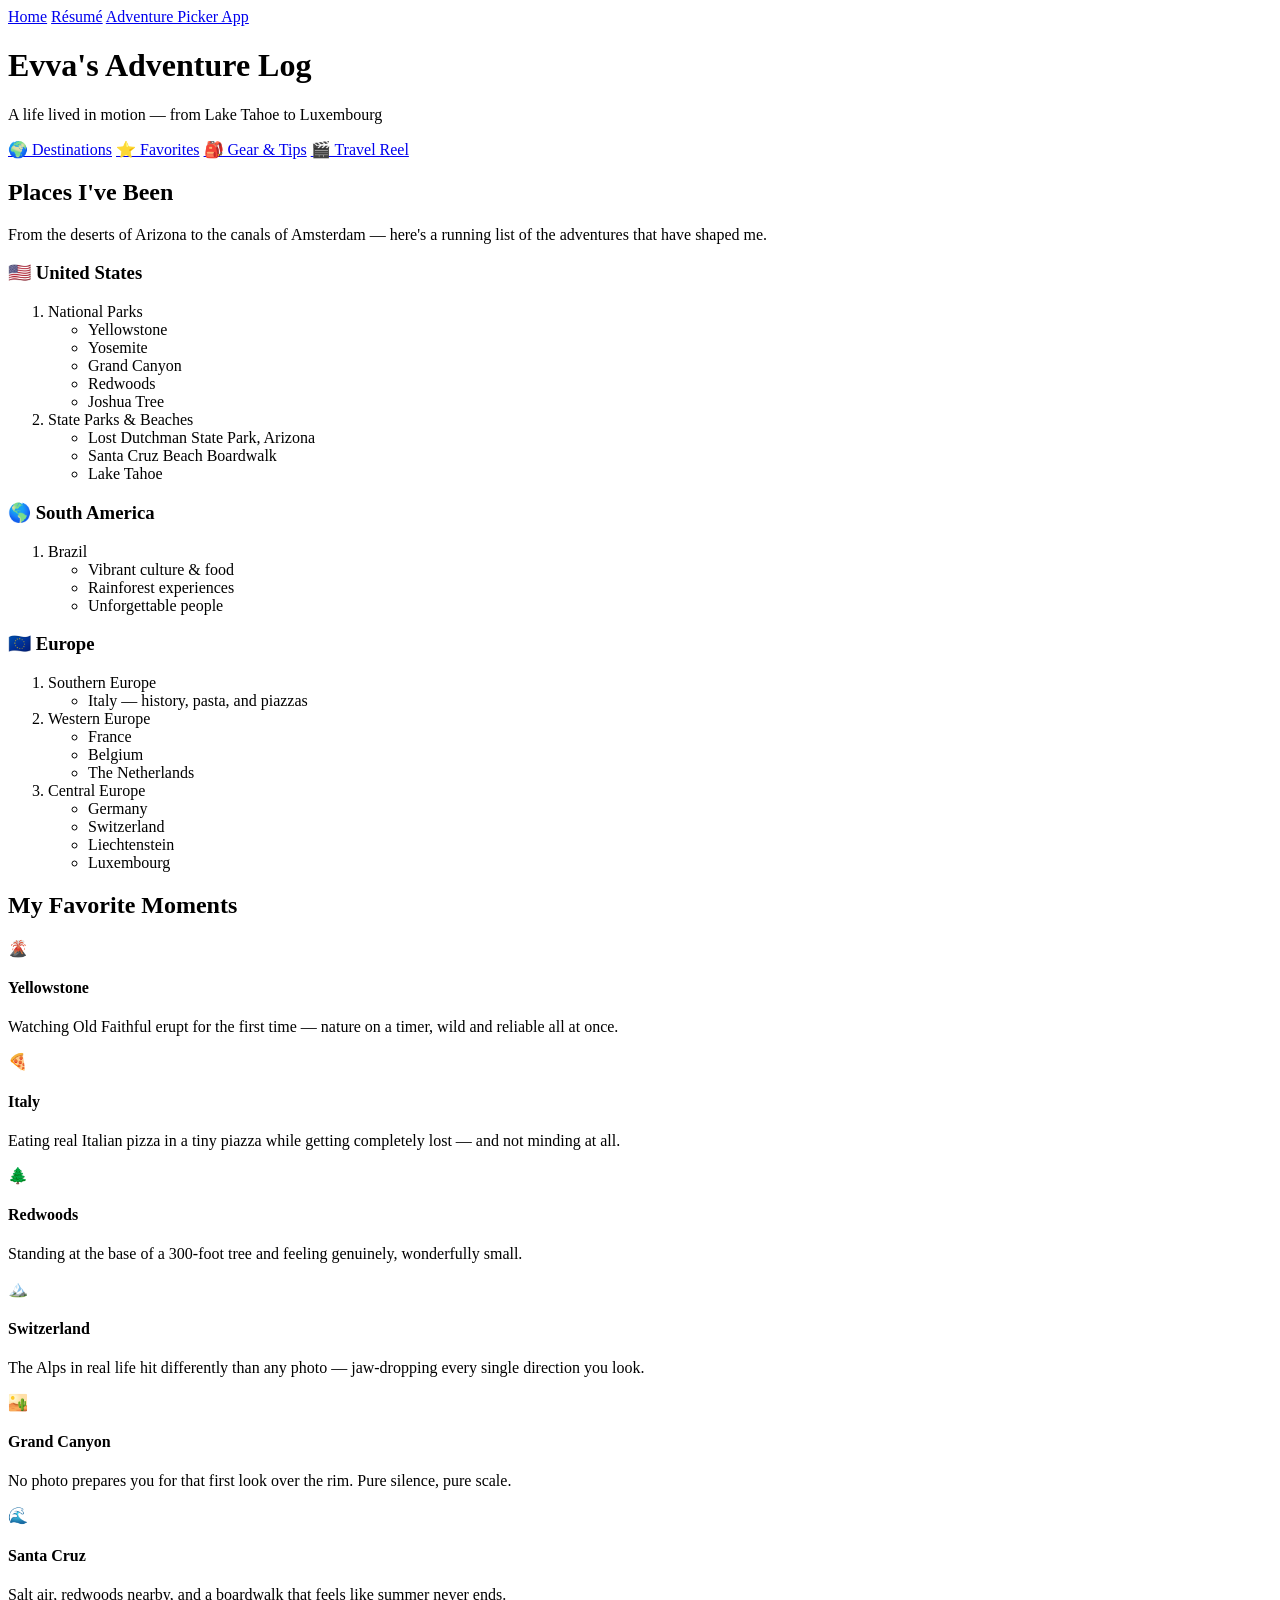
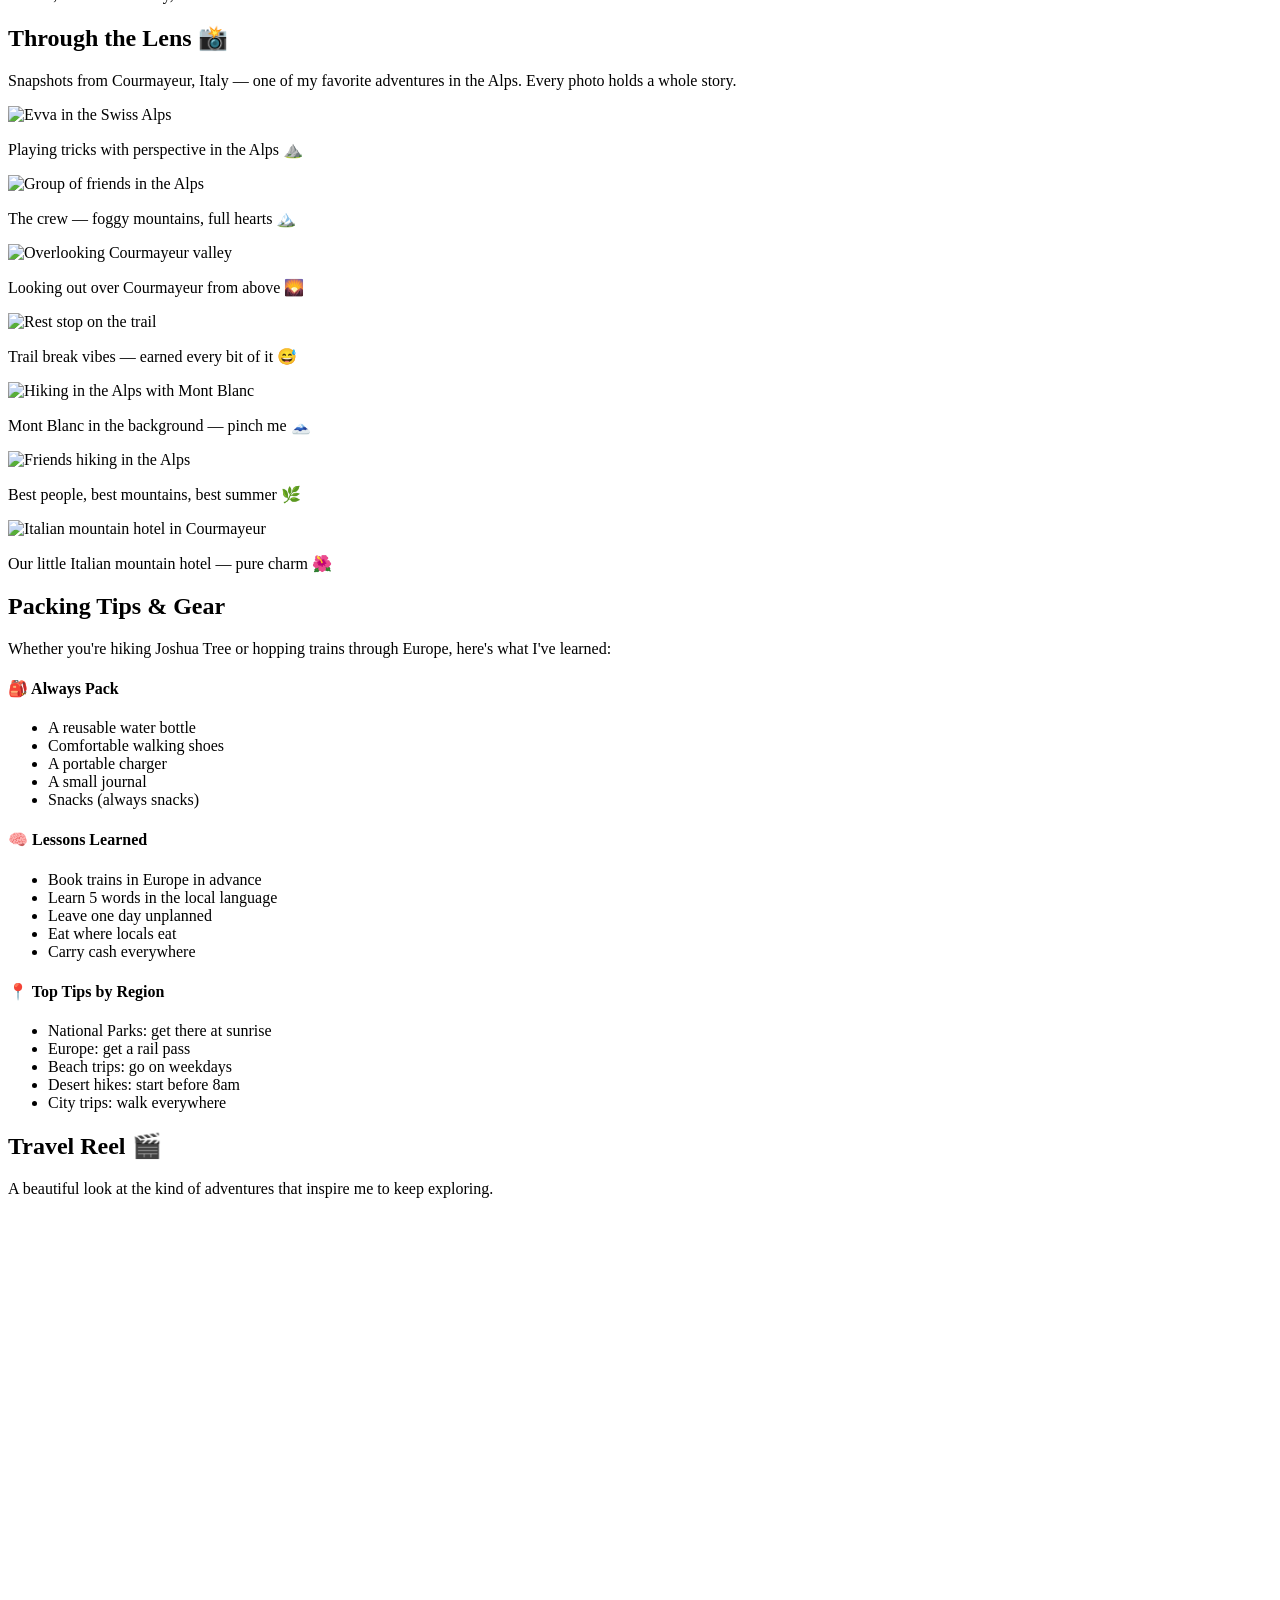
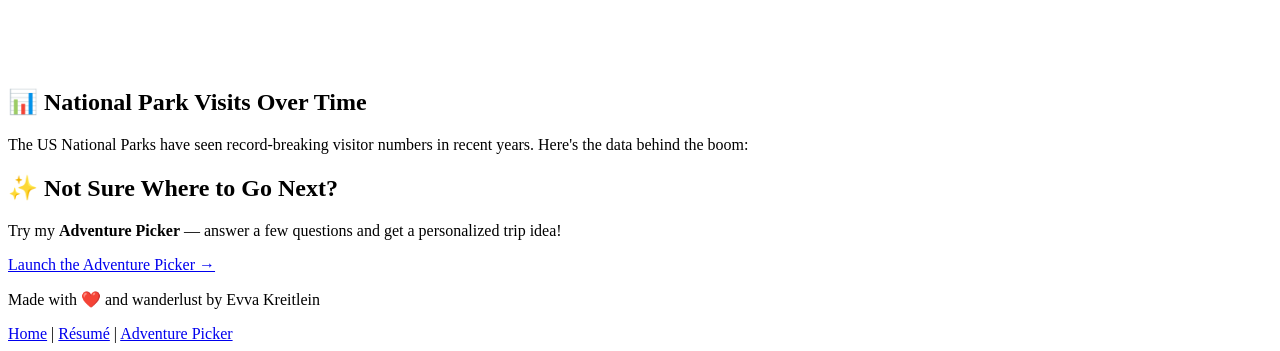
==== scratch.html @ 5f21f3f6 "Rename IS 201 Folder/scratch.html/scratch.html to scratch.html" ====
<!DOCTYPE html>
<html lang="en">
<head>
  <meta charset="UTF-8" />
  <meta name="viewport" content="width=device-width, initial-scale=1.0"/>
  <title>Evva's Adventure Log</title>
  <link rel="stylesheet" href="style.css" />
</head>
<body>

  <!-- NAVIGATION -->
  <nav class="top-nav">
    <a href="index.html">Home</a>
    <a href="resume.html">Résumé</a>
    <a href="app.html">Adventure Picker App</a>
  </nav>

  <!-- HERO -->
  <div class="hero">
    <h1>Evva's Adventure Log</h1>
    <p class="tagline">A life lived in motion — from Lake Tahoe to Luxembourg</p>
    <div class="anchor-links">
      <a href="#destinations">🌍 Destinations</a>
      <a href="#favorites">⭐ Favorites</a>
      <a href="#gear">🎒 Gear & Tips</a>
      <a href="#video">🎬 Travel Reel</a>
    </div>
  </div>

  <!-- DESTINATIONS SECTION -->
  <div class="section" id="destinations">
    <h2>Places I've Been</h2>
    <p class="intro-text">From the deserts of Arizona to the canals of Amsterdam — here's a running list of the adventures that have shaped me.</p>

    <div class="destinations-grid">

      <div class="dest-card">
        <h3>🇺🇸 United States</h3>
        <!-- ORDERED LIST with embedded UNORDERED LIST (requirement) -->
        <ol>
          <li>
            National Parks
            <ul>
              <li>Yellowstone</li>
              <li>Yosemite</li>
              <li>Grand Canyon</li>
              <li>Redwoods</li>
              <li>Joshua Tree</li>
            </ul>
          </li>
          <li>
            State Parks & Beaches
            <ul>
              <li>Lost Dutchman State Park, Arizona</li>
              <li>Santa Cruz Beach Boardwalk</li>
              <li>Lake Tahoe</li>
            </ul>
          </li>
        </ol>
      </div>

      <div class="dest-card">
        <h3>🌎 South America</h3>
        <ol>
          <li>
            Brazil
            <ul>
              <li>Vibrant culture & food</li>
              <li>Rainforest experiences</li>
              <li>Unforgettable people</li>
            </ul>
          </li>
        </ol>
      </div>

      <div class="dest-card">
        <h3>🇪🇺 Europe</h3>
        <ol>
          <li>
            Southern Europe
            <ul>
              <li>Italy — history, pasta, and piazzas</li>
            </ul>
          </li>
          <li>
            Western Europe
            <ul>
              <li>France</li>
              <li>Belgium</li>
              <li>The Netherlands</li>
            </ul>
          </li>
          <li>
            Central Europe
            <ul>
              <li>Germany</li>
              <li>Switzerland</li>
              <li>Liechtenstein</li>
              <li>Luxembourg</li>
            </ul>
          </li>
        </ol>
      </div>

    </div>
  </div>

  <!-- FAVORITES SECTION (on-page anchor) -->
  <div class="section alt-bg" id="favorites">
    <h2>My Favorite Moments</h2>
    <div class="favorites-grid">
      <div class="fav-card">
        <div class="fav-icon">🌋</div>
        <h4>Yellowstone</h4>
        <p>Watching Old Faithful erupt for the first time — nature on a timer, wild and reliable all at once.</p>
      </div>
      <div class="fav-card">
        <div class="fav-icon">🍕</div>
        <h4>Italy</h4>
        <p>Eating real Italian pizza in a tiny piazza while getting completely lost — and not minding at all.</p>
      </div>
      <div class="fav-card">
        <div class="fav-icon">🌲</div>
        <h4>Redwoods</h4>
        <p>Standing at the base of a 300-foot tree and feeling genuinely, wonderfully small.</p>
      </div>
      <div class="fav-card">
        <div class="fav-icon">🏔️</div>
        <h4>Switzerland</h4>
        <p>The Alps in real life hit differently than any photo — jaw-dropping every single direction you look.</p>
      </div>
      <div class="fav-card">
        <div class="fav-icon">🏜️</div>
        <h4>Grand Canyon</h4>
        <p>No photo prepares you for that first look over the rim. Pure silence, pure scale.</p>
      </div>
      <div class="fav-card">
        <div class="fav-icon">🌊</div>
        <h4>Santa Cruz</h4>
        <p>Salt air, redwoods nearby, and a boardwalk that feels like summer never ends.</p>
      </div>
    </div>
  </div>

  <!-- TRAVEL PHOTO -->
  <div class="section" id="photos">
    <h2>Through the Lens 📸</h2>
    <p class="intro-text">Snapshots from Courmayeur, Italy — one of my favorite adventures in the Alps. Every photo holds a whole story.</p>
    <div class="photo-grid">
      <div class="photo-item">
        <img src="images/alps-perspective.jpeg" alt="Evva in the Swiss Alps" class="travel-photo"/>
        <p class="photo-caption">Playing tricks with perspective in the Alps ⛰️</p>
      </div>
      <div class="photo-item">
        <img src="images/alps-friends.jpeg" alt="Group of friends in the Alps" class="travel-photo"/>
        <p class="photo-caption">The crew — foggy mountains, full hearts 🏔️</p>
      </div>
      <div class="photo-item">
        <img src="images/courmayeur-overlook.jpeg" alt="Overlooking Courmayeur valley" class="travel-photo"/>
        <p class="photo-caption">Looking out over Courmayeur from above 🌄</p>
      </div>
      <div class="photo-item">
        <img src="images/hike-rest.jpeg" alt="Rest stop on the trail" class="travel-photo"/>
        <p class="photo-caption">Trail break vibes — earned every bit of it 😅</p>
      </div>
      <div class="photo-item">
        <img src="images/alps-hike.jpeg" alt="Hiking in the Alps with Mont Blanc" class="travel-photo"/>
        <p class="photo-caption">Mont Blanc in the background — pinch me 🗻</p>
      </div>
      <div class="photo-item">
        <img src="images/friends-alps.jpeg" alt="Friends hiking in the Alps" class="travel-photo"/>
        <p class="photo-caption">Best people, best mountains, best summer 🌿</p>
      </div>
      <div class="photo-item">
        <img src="images/courmayeur-hotel.jpeg" alt="Italian mountain hotel in Courmayeur" class="travel-photo"/>
        <p class="photo-caption">Our little Italian mountain hotel — pure charm 🌺</p>
      </div>
    </div>
  </div>

  <!-- GEAR & TIPS (anchor) -->
  <div class="section alt-bg" id="gear">
    <h2>Packing Tips & Gear</h2>
    <p class="intro-text">Whether you're hiking Joshua Tree or hopping trains through Europe, here's what I've learned:</p>

    <div class="tips-grid">
      <div class="tip-box">
        <h4>🎒 Always Pack</h4>
        <ul>
          <li>A reusable water bottle</li>
          <li>Comfortable walking shoes</li>
          <li>A portable charger</li>
          <li>A small journal</li>
          <li>Snacks (always snacks)</li>
        </ul>
      </div>
      <div class="tip-box">
        <h4>🧠 Lessons Learned</h4>
        <ul>
          <li>Book trains in Europe in advance</li>
          <li>Learn 5 words in the local language</li>
          <li>Leave one day unplanned</li>
          <li>Eat where locals eat</li>
          <li>Carry cash everywhere</li>
        </ul>
      </div>
      <div class="tip-box">
        <h4>📍 Top Tips by Region</h4>
        <ul>
          <li>National Parks: get there at sunrise</li>
          <li>Europe: get a rail pass</li>
          <li>Beach trips: go on weekdays</li>
          <li>Desert hikes: start before 8am</li>
          <li>City trips: walk everywhere</li>
        </ul>
      </div>
    </div>
  </div>

  <!-- YOUTUBE VIDEO (anchor) -->
  <div class="section" id="video">
    <h2>Travel Reel 🎬</h2>
    <p class="intro-text">A beautiful look at the kind of adventures that inspire me to keep exploring.</p>
    <div class="video-wrapper">
      <iframe
        width="800"
        height="450"
        src="https://www.youtube.com/embed/gKdrZd6NHDg"
        title="Travel Video"
        frameborder="0"
        allow="accelerometer; autoplay; clipboard-write; encrypted-media; gyroscope; picture-in-picture"
        allowfullscreen>
      </iframe>
    </div>
  </div>

  <!-- TABLEAU EMBED -->
  <div class="section alt-bg" id="tableau">
    <h2>📊 National Park Visits Over Time</h2>
    <p class="intro-text">The US National Parks have seen record-breaking visitor numbers in recent years. Here's the data behind the boom:</p>
    <div class="tableau-wrapper">
      <div class='tableauPlaceholder' id='viz1' style='position: relative'>
        <noscript>
          <a href='#'>
            <img alt='National Park Visits' src='https://public.tableau.com/static/images/Na/NationalParks_15723096743010/NationalParks/1_rss.png' style='border: none' />
          </a>
        </noscript>
        <object class='tableauViz' style='display:none;'>
          <param name='host_url' value='https%3A%2F%2Fpublic.tableau.com%2F' />
          <param name='embed_code_version' value='3' />
          <param name='site_root' value='' />
          <param name='name' value='NationalParks_15723096743010/NationalParks' />
          <param name='tabs' value='no' />
          <param name='toolbar' value='yes' />
          <param name='static_image' value='https://public.tableau.com/static/images/Na/NationalParks_15723096743010/NationalParks/1.png' />
          <param name='animate_transition' value='yes' />
          <param name='display_static_image' value='yes' />
          <param name='display_spinner' value='yes' />
          <param name='display_overlay' value='yes' />
          <param name='display_count' value='yes' />
          <param name='language' value='en-US' />
        </object>
      </div>
    </div>
    <script type='text/javascript' src='https://public.tableau.com/javascripts/api/viz_v1.js'></script>
    <script type='text/javascript'>
      var divElement = document.getElementById('viz1');
      var vizElement = divElement.getElementsByTagName('object')[0];
      vizElement.style.width = '100%';
      vizElement.style.height = '600px';
    </script>
  </div>

  <!-- WEB APP LINK -->
  <div class="section cta-section">
    <h2>✨ Not Sure Where to Go Next?</h2>
    <p>Try my <strong>Adventure Picker</strong> — answer a few questions and get a personalized trip idea!</p>
    <a href="app.html" class="cta-btn">Launch the Adventure Picker →</a>
  </div>

  <!-- FOOTER -->
  <footer>
    <p>Made with ❤️ and wanderlust by Evva Kreitlein</p>
    <a href="index.html">Home</a> | <a href="resume.html">Résumé</a> | <a href="app.html">Adventure Picker</a>
  </footer>

</body>
</html>
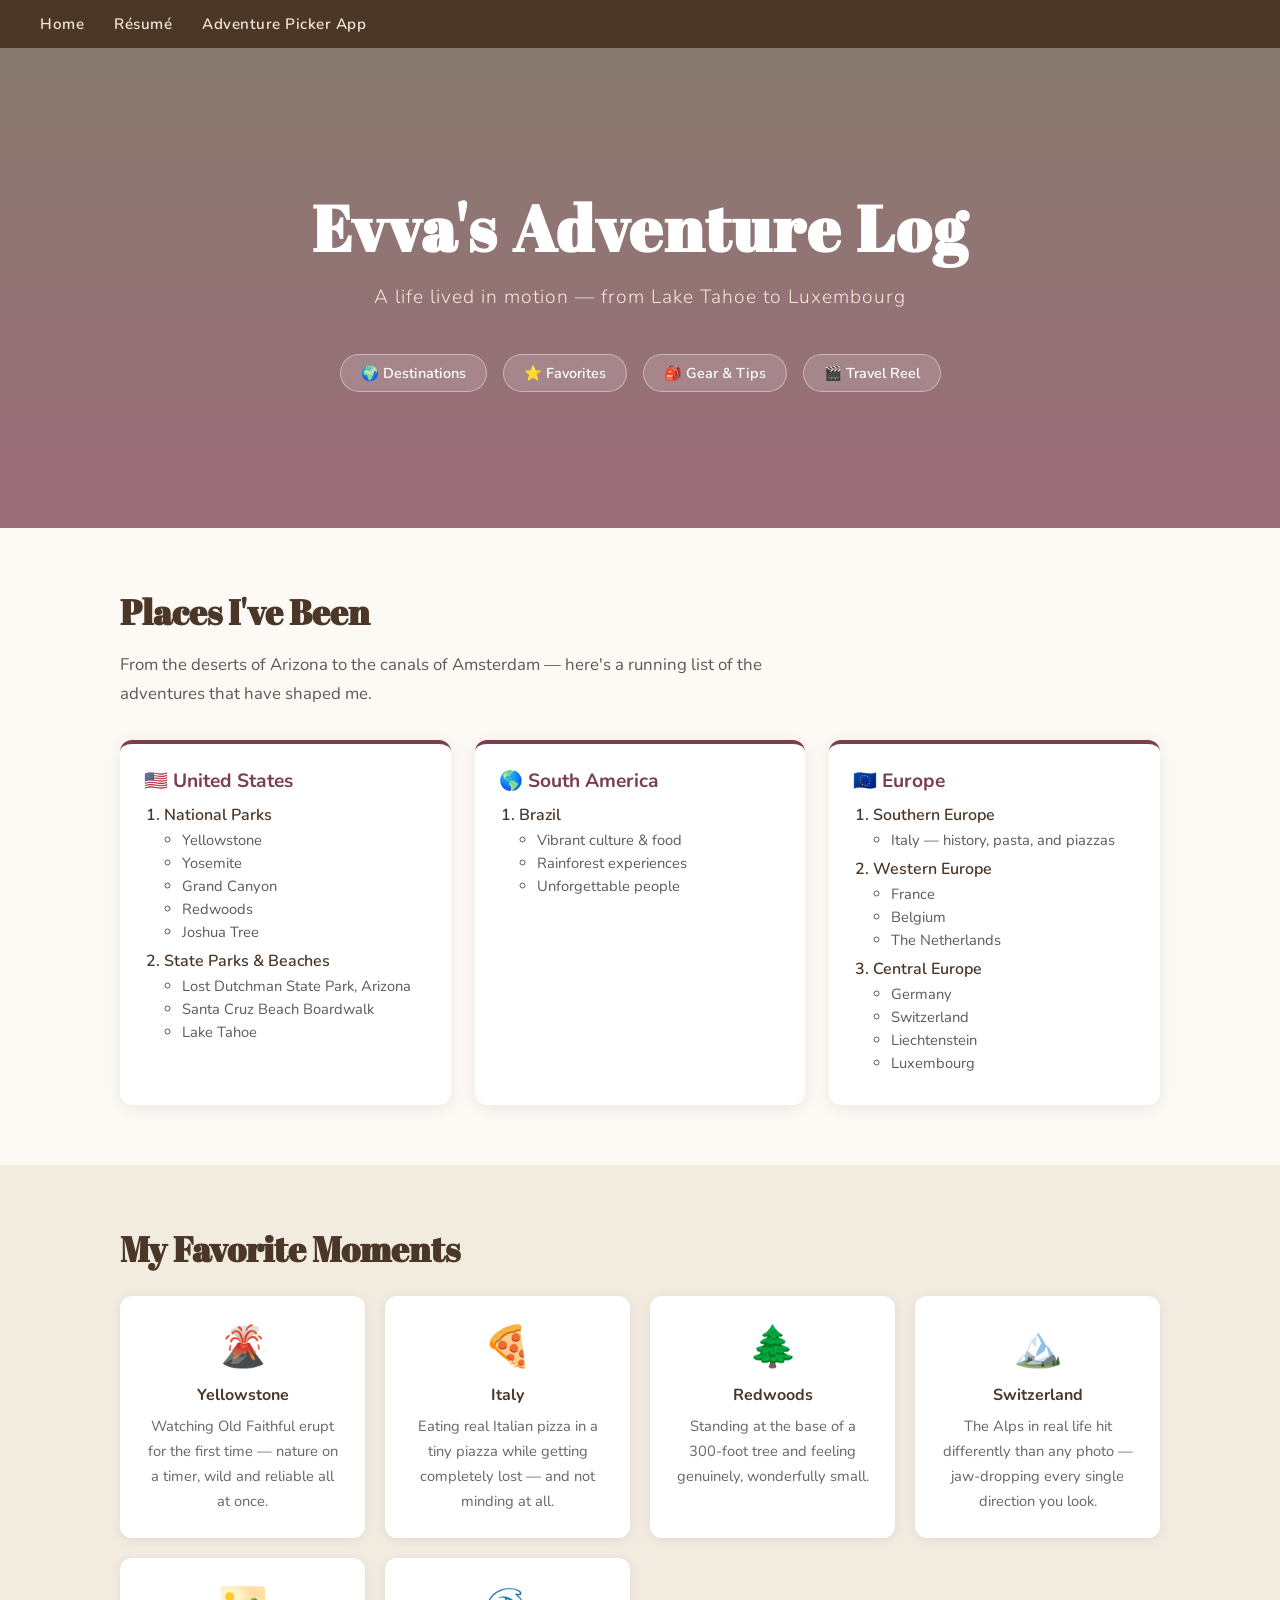
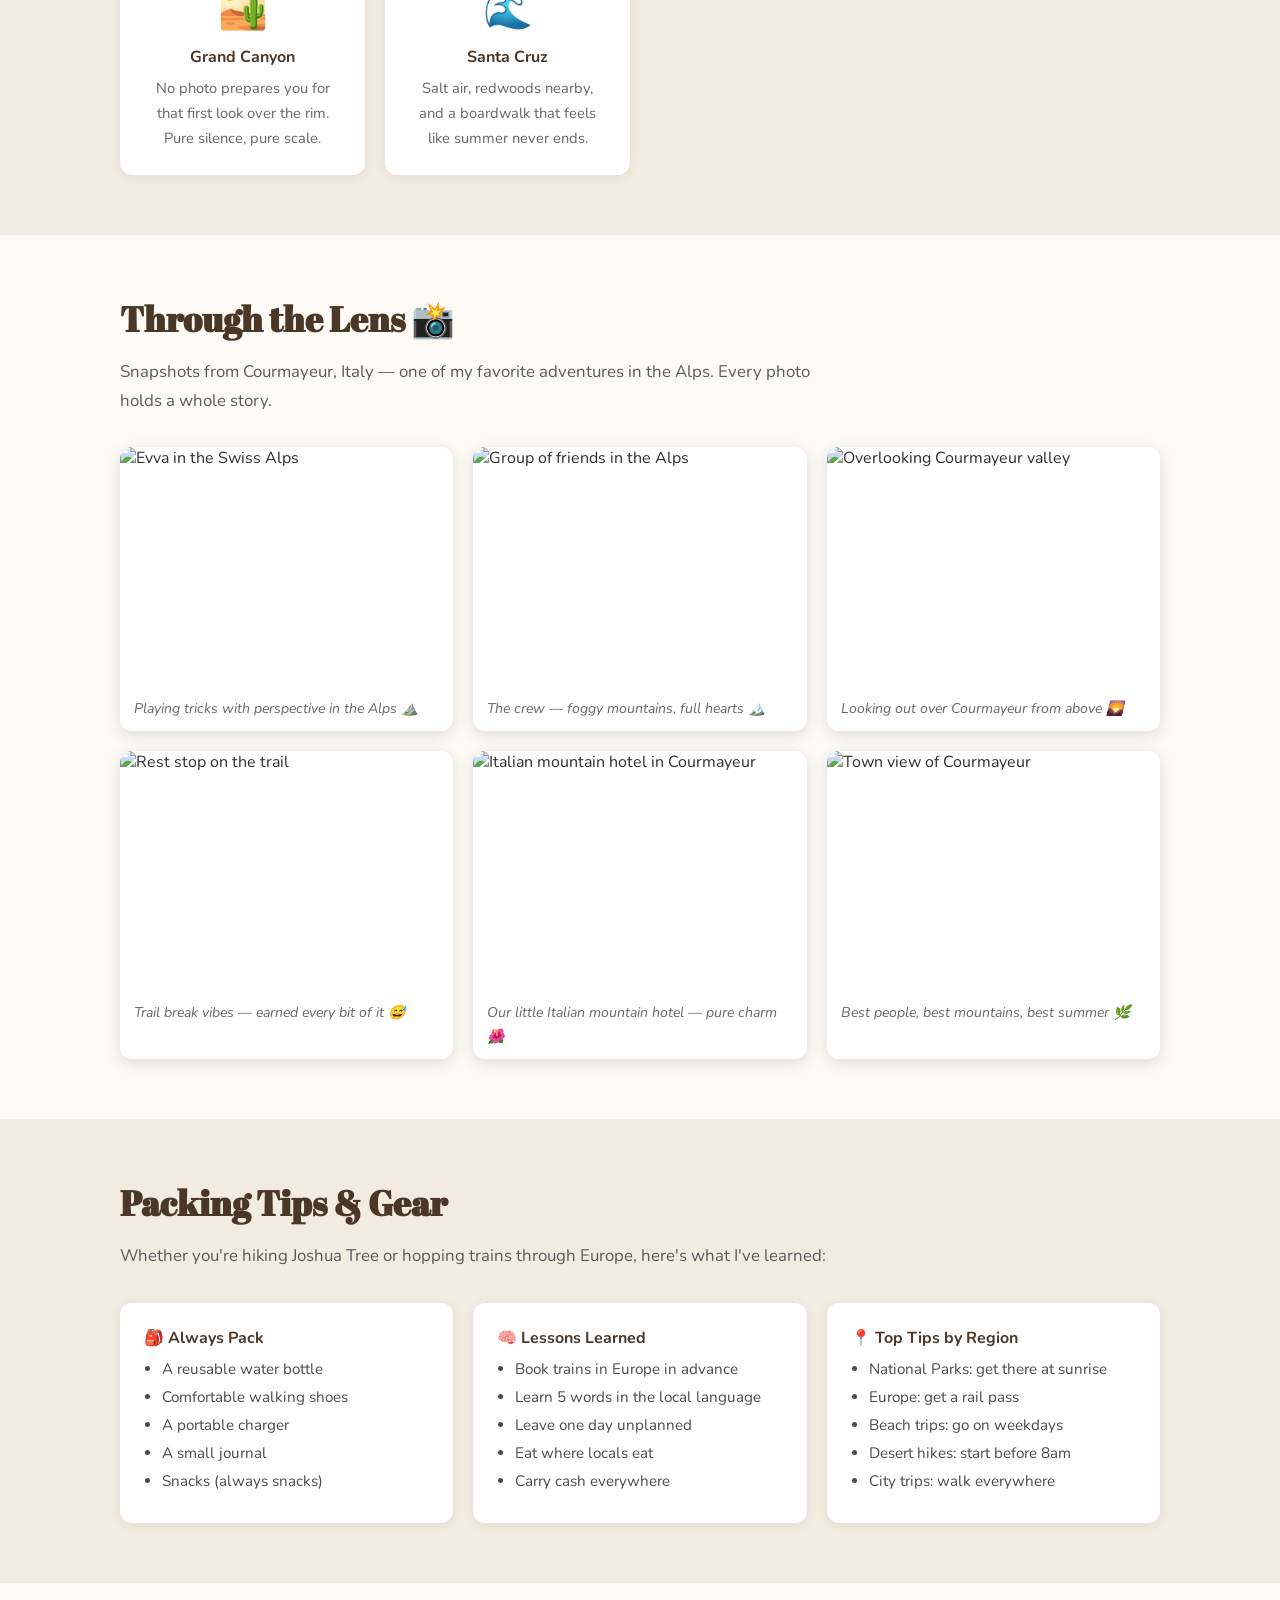
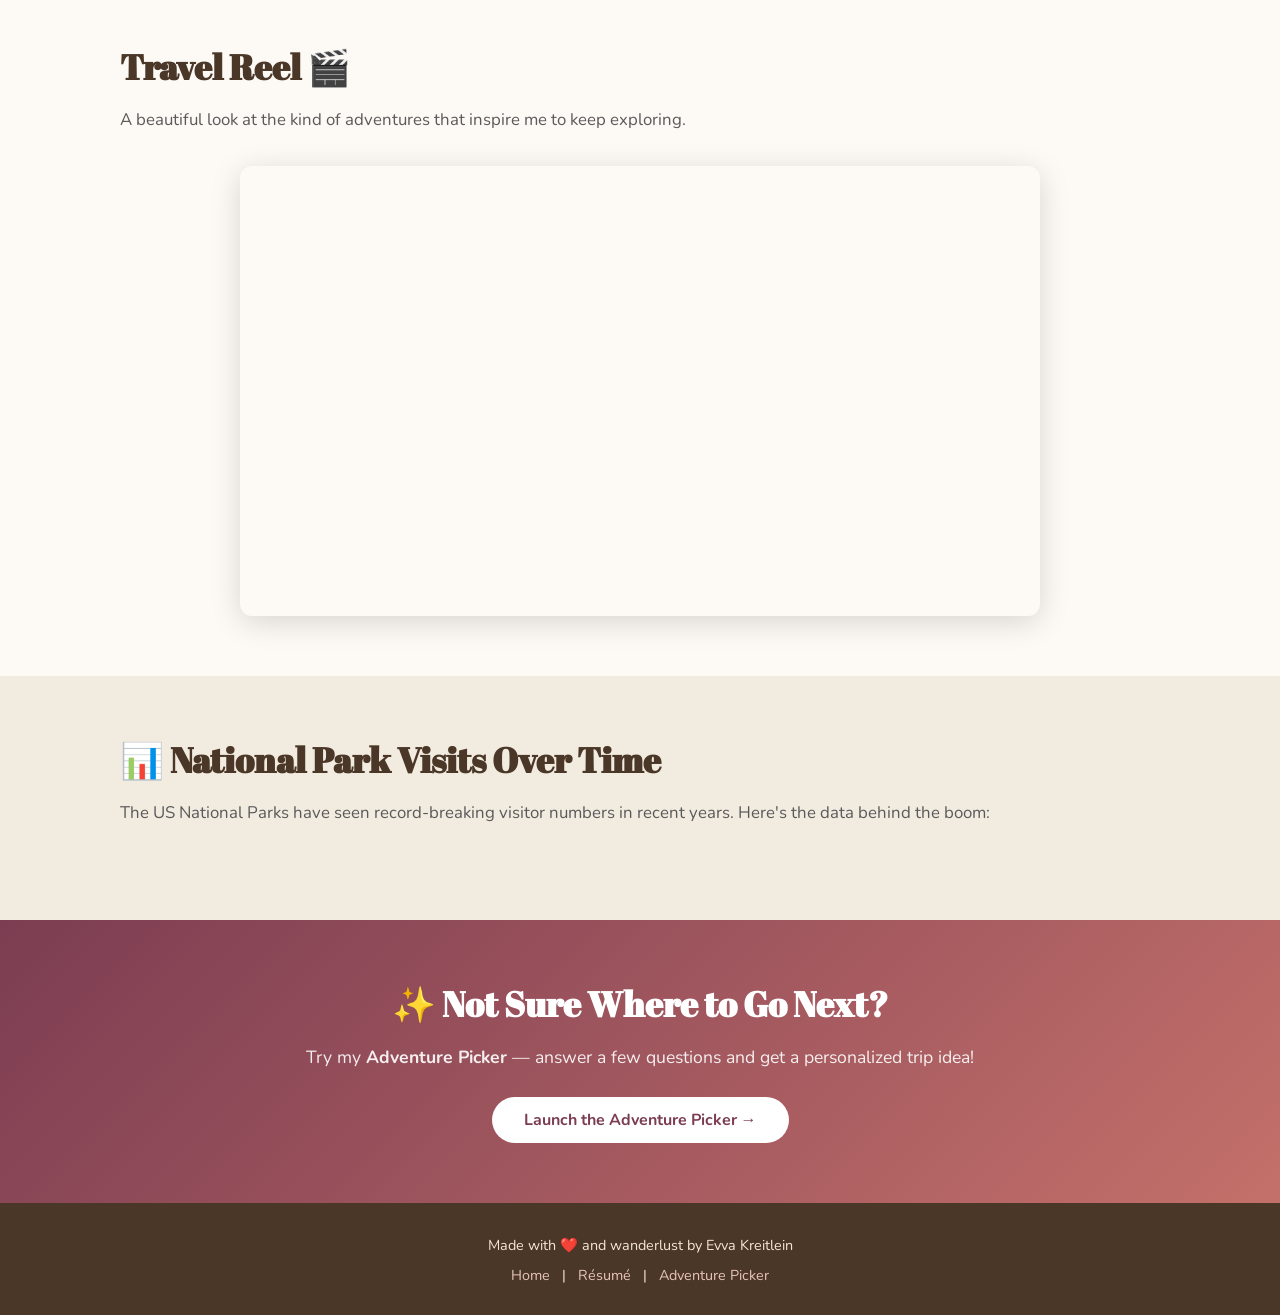
==== commit 21973d51: "Update scratch.html" ====
--- a/scratch.html
+++ b/scratch.html
@@ -148,32 +148,28 @@
     <p class="intro-text">Snapshots from Courmayeur, Italy — one of my favorite adventures in the Alps. Every photo holds a whole story.</p>
     <div class="photo-grid">
       <div class="photo-item">
-        <img src="images/alps-perspective.jpeg" alt="Evva in the Swiss Alps" class="travel-photo"/>
+        <img src="images/Italy, Anna holding Evva.webp" alt="Evva in the Swiss Alps" class="travel-photo"/>
         <p class="photo-caption">Playing tricks with perspective in the Alps ⛰️</p>
       </div>
       <div class="photo-item">
-        <img src="images/alps-friends.jpeg" alt="Group of friends in the Alps" class="travel-photo"/>
+        <img src="images/Italy, friends.webp" alt="Group of friends in the Alps" class="travel-photo"/>
         <p class="photo-caption">The crew — foggy mountains, full hearts 🏔️</p>
       </div>
       <div class="photo-item">
-        <img src="images/courmayeur-overlook.jpeg" alt="Overlooking Courmayeur valley" class="travel-photo"/>
+        <img src="images/Italy, Evva & mountain.webp" alt="Overlooking Courmayeur valley" class="travel-photo"/>
         <p class="photo-caption">Looking out over Courmayeur from above 🌄</p>
       </div>
       <div class="photo-item">
-        <img src="images/hike-rest.jpeg" alt="Rest stop on the trail" class="travel-photo"/>
+        <img src="images/italy, Evva & lindsey.webp" alt="Rest stop on the trail" class="travel-photo"/>
         <p class="photo-caption">Trail break vibes — earned every bit of it 😅</p>
       </div>
       <div class="photo-item">
-        <img src="images/alps-hike.jpeg" alt="Hiking in the Alps with Mont Blanc" class="travel-photo"/>
-        <p class="photo-caption">Mont Blanc in the background — pinch me 🗻</p>
-      </div>
-      <div class="photo-item">
-        <img src="images/friends-alps.jpeg" alt="Friends hiking in the Alps" class="travel-photo"/>
+        <img src="images/Italy, hotel.webp" alt="Italian mountain hotel in Courmayeur" class="travel-photo"/>
+        <p class="photo-caption">Our little Italian mountain hotel — pure charm 🌺</p>
+      </div>
+      <div class="photo-item">
+        <img src="images/Italy, town view.webp" alt="Town view of Courmayeur" class="travel-photo"/>
         <p class="photo-caption">Best people, best mountains, best summer 🌿</p>
-      </div>
-      <div class="photo-item">
-        <img src="images/courmayeur-hotel.jpeg" alt="Italian mountain hotel in Courmayeur" class="travel-photo"/>
-        <p class="photo-caption">Our little Italian mountain hotel — pure charm 🌺</p>
       </div>
     </div>
   </div>
--- a/style.css
+++ b/style.css
@@ -0,0 +1,402 @@
+/* =============================================
+   Evva Kreitlein — Adventure Log Stylesheet
+   style.css (from scratch, no Bootstrap)
+   ============================================= */
+
+/* 1. GLOBAL & FONT */
+@import url('https://fonts.googleapis.com/css2?family=Abril+Fatface&family=Nunito:wght@300;400;600;700&display=swap');
+
+* {
+  margin: 0;
+  padding: 0;
+  box-sizing: border-box;
+}
+
+body {
+  font-family: 'Nunito', sans-serif;
+  font-size: 16px;
+  color: #2e2e2e;
+  background-color: #fdf9f4;
+}
+
+/* 2. TYPOGRAPHY */
+h1 {
+  font-family: 'Abril Fatface', serif;
+  font-size: 4rem;
+  color: #fff;
+  letter-spacing: 2px;
+}
+
+h2 {
+  font-family: 'Abril Fatface', serif;
+  font-size: 2.2rem;
+  color: #4a3728;
+  margin-bottom: 1rem;
+}
+
+h3 {
+  font-family: 'Nunito', sans-serif;
+  font-weight: 700;
+  font-size: 1.2rem;
+  color: #7c3d52;
+  margin-bottom: 0.5rem;
+}
+
+h4 {
+  font-family: 'Nunito', sans-serif;
+  font-weight: 700;
+  color: #4a3728;
+  margin-bottom: 0.4rem;
+}
+
+p {
+  line-height: 1.7;
+  color: #3e3e3e;
+}
+
+a {
+  color: #7c3d52;
+  text-decoration: none;
+}
+
+a:hover {
+  color: #c4706a;
+  text-decoration: underline;
+}
+
+/* 3. NAVIGATION */
+.top-nav {
+  background-color: #4a3728;
+  padding: 14px 40px;
+  display: flex;
+  gap: 30px;
+  align-items: center;
+}
+
+.top-nav a {
+  color: #f5e6d3;
+  font-weight: 600;
+  font-size: 0.95rem;
+  letter-spacing: 0.5px;
+  text-decoration: none;
+  transition: color 0.2s;
+}
+
+.top-nav a:hover {
+  color: #e8c4b8;
+  text-decoration: none;
+}
+
+/* 4. HERO — custom background image/gradient */
+.hero {
+  background: linear-gradient(
+    rgba(74, 55, 40, 0.65),
+    rgba(124, 61, 82, 0.75)
+  ),
+  url('https://images.unsplash.com/photo-1506905925346-21bda4d32df4?w=1400&auto=format&fit=crop') center/cover no-repeat;
+  min-height: 480px;
+  display: flex;
+  flex-direction: column;
+  align-items: center;
+  justify-content: center;
+  text-align: center;
+  padding: 60px 20px;
+}
+
+.tagline {
+  font-size: 1.2rem;
+  color: #f5e6d3;
+  margin-top: 10px;
+  margin-bottom: 30px;
+  font-weight: 300;
+  letter-spacing: 1px;
+}
+
+/* Anchor links in hero */
+.anchor-links {
+  display: flex;
+  gap: 16px;
+  flex-wrap: wrap;
+  justify-content: center;
+  margin-top: 10px;
+}
+
+.anchor-links a {
+  background: rgba(255,255,255,0.15);
+  color: #fff;
+  border: 1px solid rgba(255,255,255,0.4);
+  border-radius: 30px;
+  padding: 8px 20px;
+  font-size: 0.9rem;
+  font-weight: 600;
+  transition: background 0.2s;
+  text-decoration: none;
+}
+
+.anchor-links a:hover {
+  background: rgba(255,255,255,0.3);
+  text-decoration: none;
+  color: #fff;
+}
+
+/* 5. SECTIONS — three divs for positioning blocks */
+.section {
+  max-width: 1100px;
+  margin: 0 auto;
+  padding: 60px 30px;
+}
+
+.alt-bg {
+  background-color: #f2ebe0;
+  max-width: 100%;
+  padding: 60px 0;
+}
+
+.alt-bg > * {
+  max-width: 1100px;
+  margin-left: auto;
+  margin-right: auto;
+  padding-left: 30px;
+  padding-right: 30px;
+}
+
+.alt-bg h2,
+.alt-bg .intro-text,
+.alt-bg .favorites-grid,
+.alt-bg .tips-grid {
+  max-width: 1100px;
+  margin-left: auto;
+  margin-right: auto;
+  padding-left: 30px;
+  padding-right: 30px;
+}
+
+.intro-text {
+  font-size: 1.05rem;
+  color: #5a5a5a;
+  margin-bottom: 2rem;
+  max-width: 700px;
+}
+
+/* 6. DESTINATIONS GRID */
+.destinations-grid {
+  display: grid;
+  grid-template-columns: repeat(auto-fit, minmax(280px, 1fr));
+  gap: 24px;
+  margin-top: 1.5rem;
+}
+
+.dest-card {
+  background: white;
+  border-radius: 12px;
+  padding: 24px;
+  box-shadow: 0 3px 16px rgba(0,0,0,0.08);
+  border-top: 4px solid #7c3d52;
+}
+
+.dest-card ol {
+  padding-left: 20px;
+  margin-top: 10px;
+}
+
+.dest-card ol li {
+  margin-bottom: 8px;
+  font-weight: 600;
+  color: #4a3728;
+}
+
+.dest-card ul {
+  padding-left: 18px;
+  margin-top: 4px;
+}
+
+.dest-card ul li {
+  font-weight: 400;
+  color: #5a5a5a;
+  margin-bottom: 3px;
+  font-size: 0.92rem;
+}
+
+/* 7. FAVORITES GRID */
+.favorites-grid {
+  display: grid;
+  grid-template-columns: repeat(auto-fit, minmax(240px, 1fr));
+  gap: 20px;
+  margin-top: 1.5rem;
+}
+
+.fav-card {
+  background: white;
+  border-radius: 12px;
+  padding: 24px;
+  text-align: center;
+  box-shadow: 0 2px 12px rgba(0,0,0,0.07);
+  transition: transform 0.2s;
+}
+
+.fav-card:hover {
+  transform: translateY(-4px);
+}
+
+.fav-icon {
+  font-size: 2.5rem;
+  margin-bottom: 10px;
+}
+
+.fav-card p {
+  font-size: 0.92rem;
+  color: #666;
+  margin-top: 8px;
+}
+
+/* 8. PHOTO GRID */
+.photo-grid {
+  display: grid;
+  grid-template-columns: repeat(auto-fit, minmax(280px, 1fr));
+  gap: 20px;
+  margin-top: 1.5rem;
+}
+
+.photo-item {
+  display: flex;
+  flex-direction: column;
+  border-radius: 12px;
+  overflow: hidden;
+  box-shadow: 0 4px 16px rgba(0,0,0,0.12);
+  background: white;
+  transition: transform 0.2s;
+}
+
+.photo-item:hover {
+  transform: translateY(-4px);
+}
+
+.travel-photo {
+  width: 100%;
+  height: 240px;
+  object-fit: cover;
+  display: block;
+}
+
+.photo-caption {
+  padding: 10px 14px;
+  font-size: 0.88rem;
+  color: #666;
+  font-style: italic;
+  margin: 0;
+}
+
+.photo-note {
+  margin-top: 1rem;
+  font-style: italic;
+  color: #888;
+  font-size: 0.9rem;
+}
+
+/* 9. TIPS GRID */
+.tips-grid {
+  display: grid;
+  grid-template-columns: repeat(auto-fit, minmax(240px, 1fr));
+  gap: 20px;
+  margin-top: 1.5rem;
+}
+
+.tip-box {
+  background: white;
+  border-radius: 12px;
+  padding: 24px;
+  box-shadow: 0 2px 12px rgba(0,0,0,0.07);
+}
+
+.tip-box ul {
+  padding-left: 18px;
+  margin-top: 10px;
+}
+
+.tip-box ul li {
+  margin-bottom: 8px;
+  color: #4a4a4a;
+  font-size: 0.95rem;
+}
+
+/* 10. VIDEO */
+.video-wrapper {
+  display: flex;
+  justify-content: center;
+  margin-top: 1.5rem;
+}
+
+.video-wrapper iframe {
+  border-radius: 12px;
+  box-shadow: 0 6px 30px rgba(0,0,0,0.15);
+  max-width: 100%;
+}
+
+/* 11. TABLEAU */
+.tableau-wrapper {
+  margin-top: 1.5rem;
+  border-radius: 12px;
+  overflow: hidden;
+  box-shadow: 0 4px 20px rgba(0,0,0,0.1);
+}
+
+/* 12. CTA SECTION */
+.cta-section {
+  text-align: center;
+  background: linear-gradient(135deg, #7c3d52, #c4706a);
+  color: white;
+  max-width: 100%;
+  padding: 60px 30px;
+}
+
+.cta-section h2 {
+  color: white;
+}
+
+.cta-section p {
+  color: rgba(255,255,255,0.9);
+  font-size: 1.1rem;
+  margin: 12px 0 24px;
+}
+
+.cta-btn {
+  background: white;
+  color: #7c3d52;
+  border-radius: 30px;
+  padding: 12px 32px;
+  font-weight: 700;
+  font-size: 1rem;
+  text-decoration: none;
+  display: inline-block;
+  transition: transform 0.2s;
+}
+
+.cta-btn:hover {
+  transform: scale(1.04);
+  text-decoration: none;
+  color: #7c3d52;
+}
+
+/* 13. FOOTER */
+footer {
+  background-color: #4a3728;
+  color: #f5e6d3;
+  text-align: center;
+  padding: 30px 20px;
+  font-size: 0.9rem;
+}
+
+footer a {
+  color: #e8c4b8;
+  margin: 0 8px;
+  text-decoration: none;
+}
+
+footer a:hover {
+  color: white;
+}
+
+footer p {
+  color: #f5e6d3;
+  margin-bottom: 8px;
+}
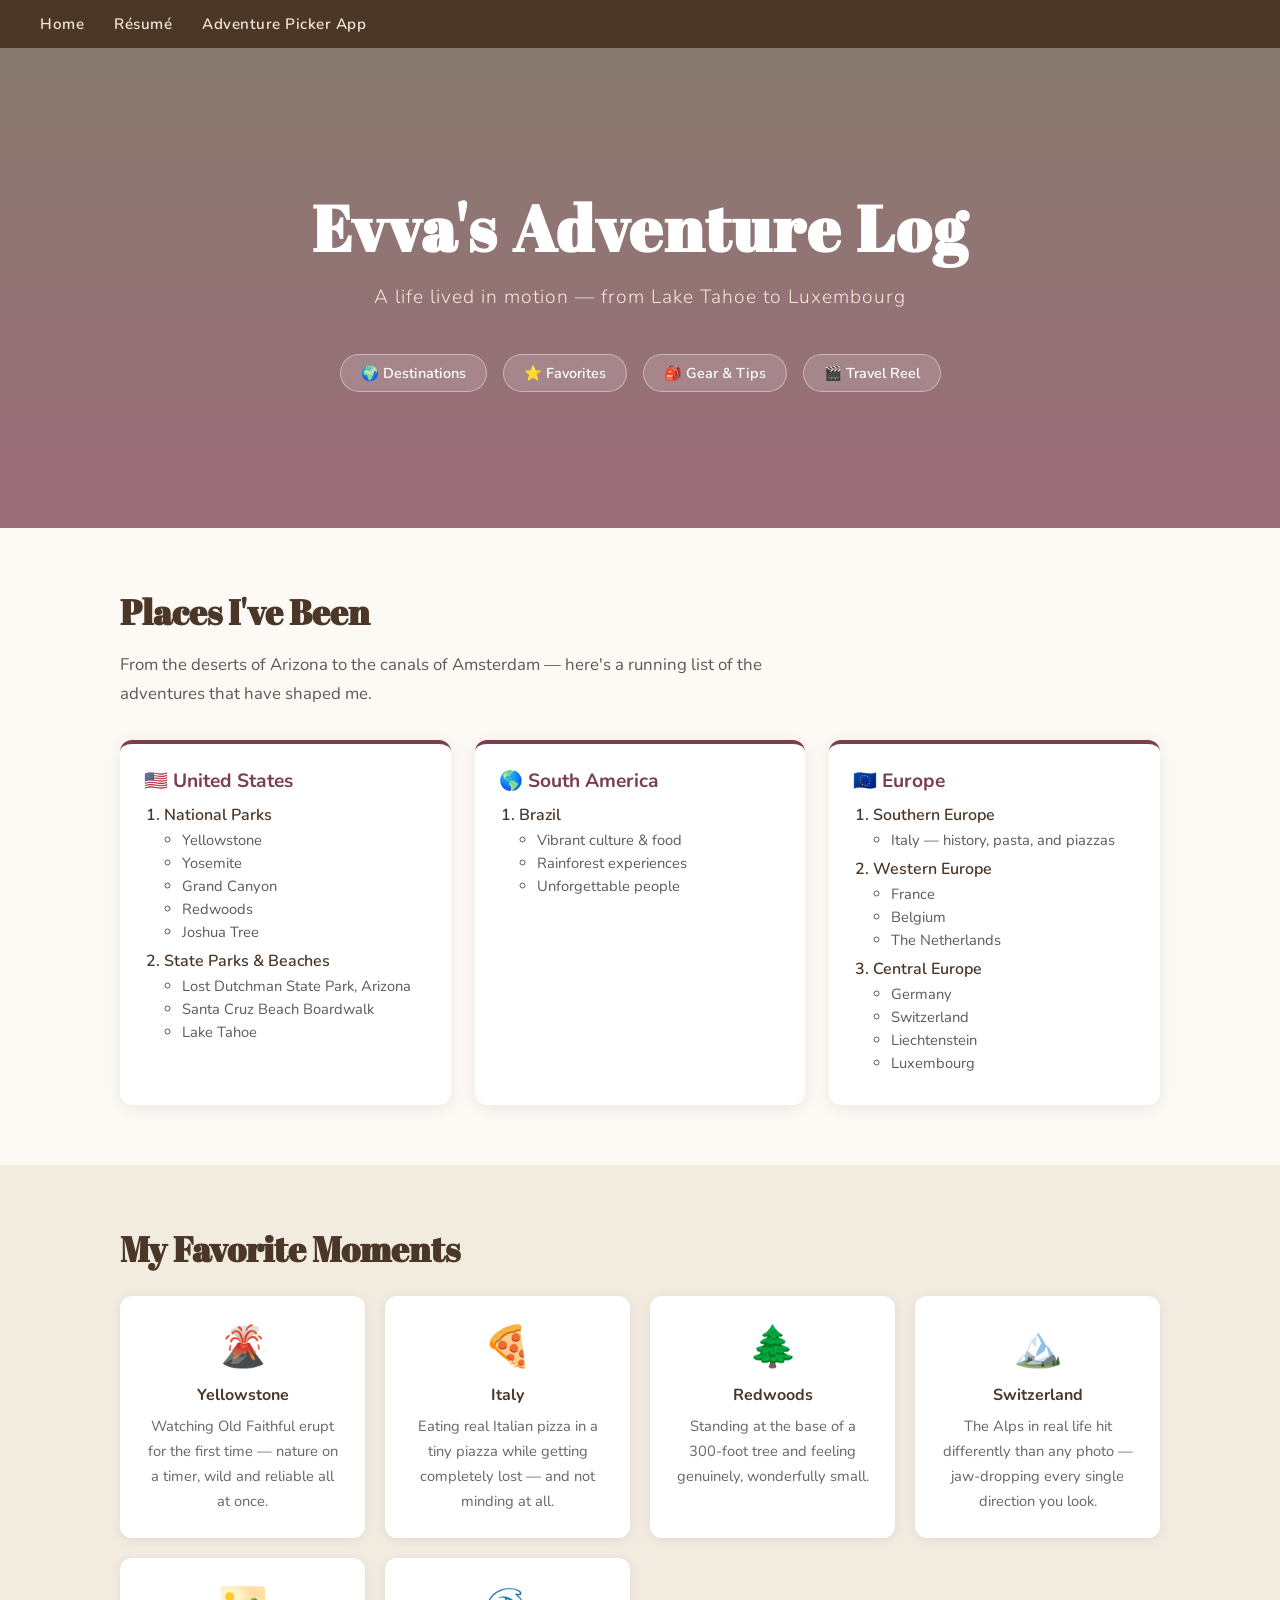
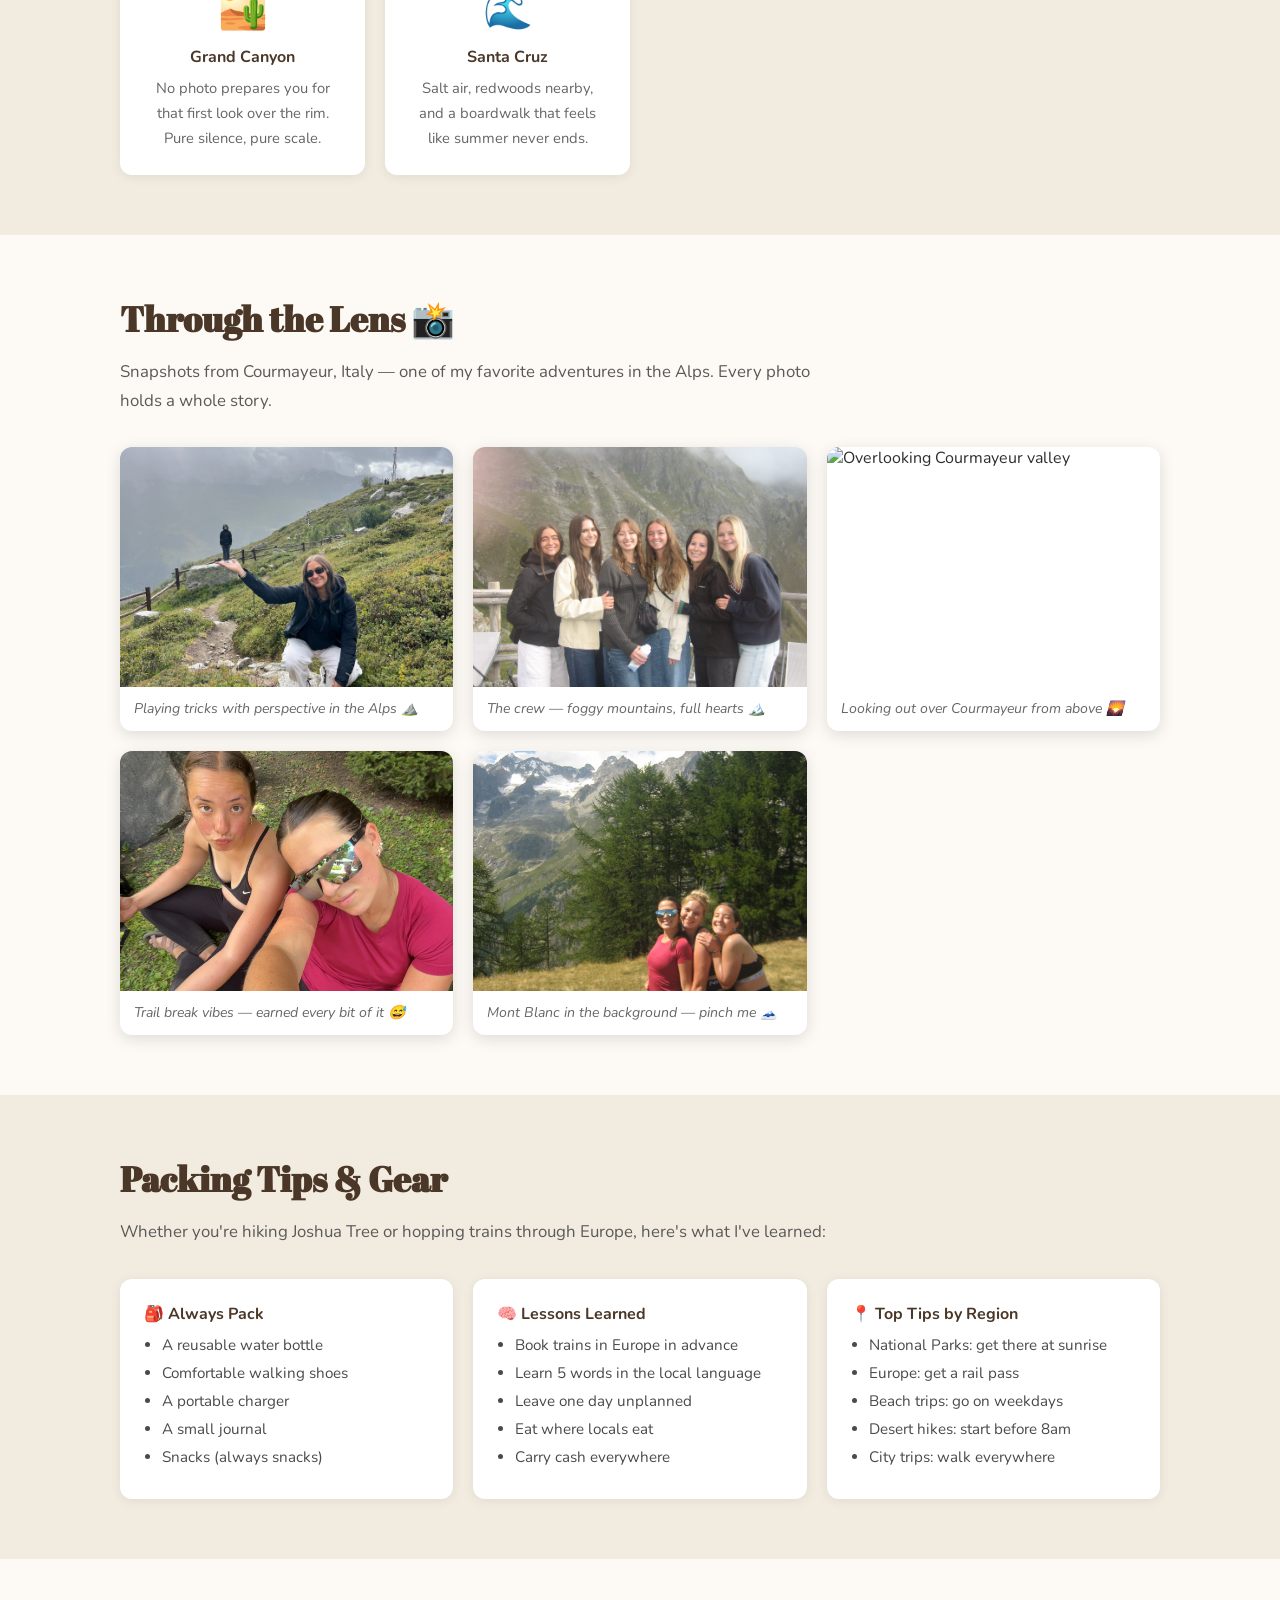
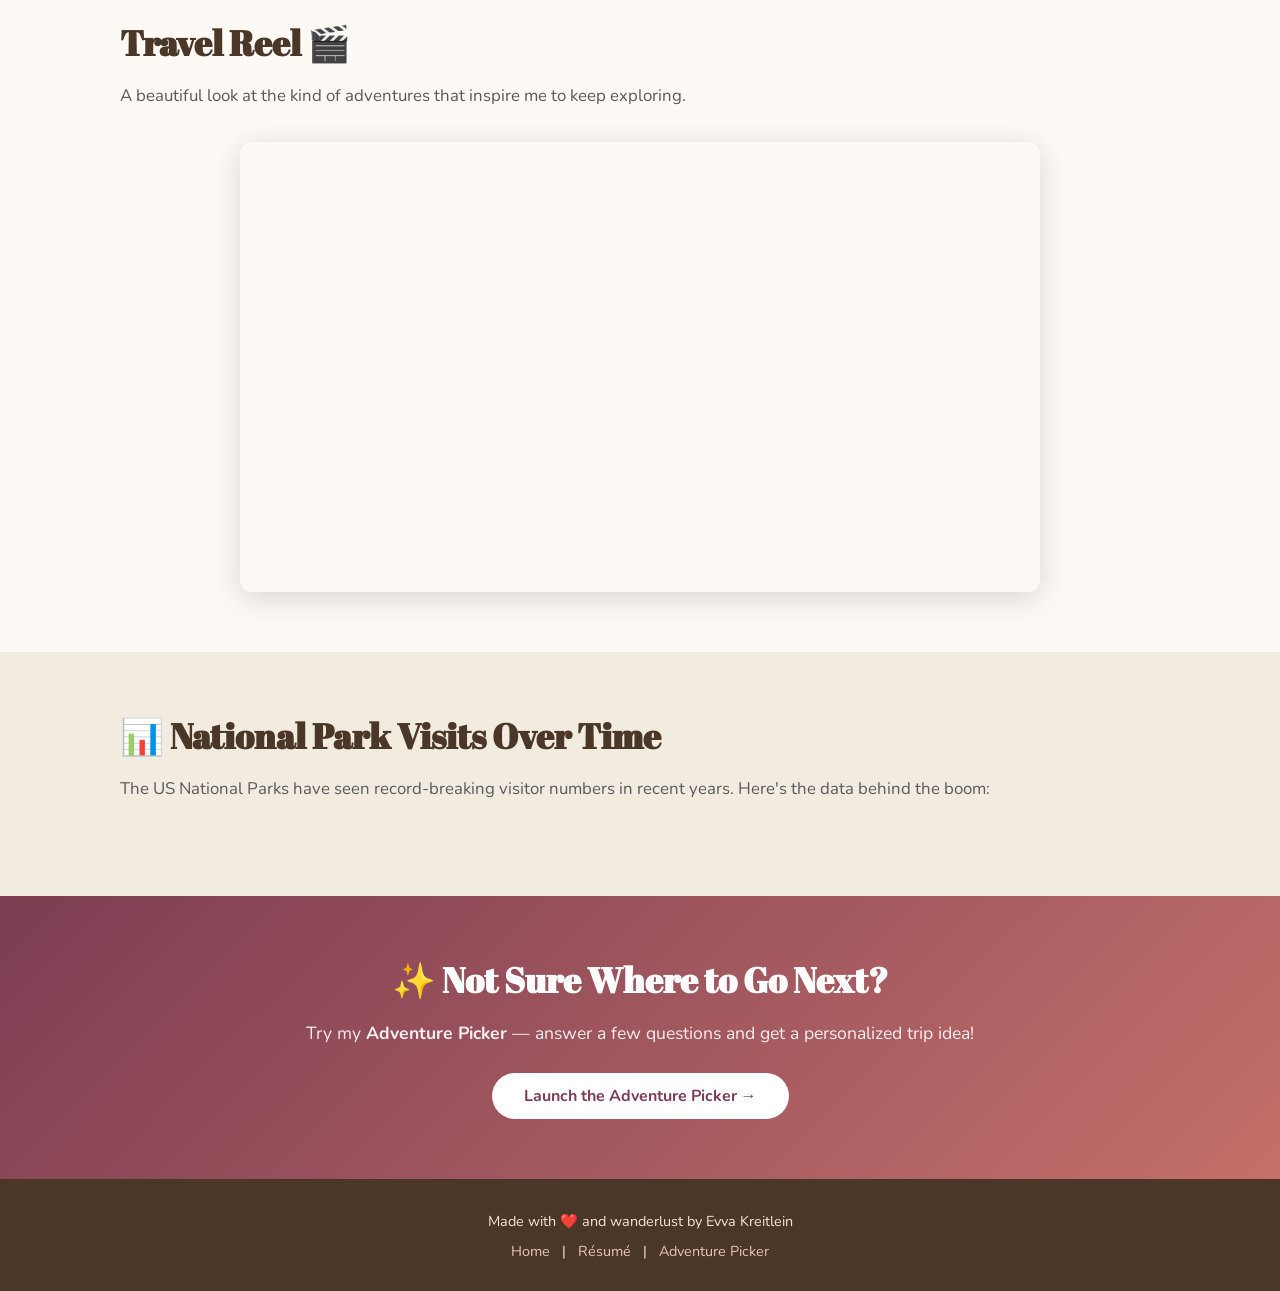
==== commit 9699ff4e: "Update scratch.html" ====
--- a/scratch.html
+++ b/scratch.html
@@ -148,28 +148,24 @@
     <p class="intro-text">Snapshots from Courmayeur, Italy — one of my favorite adventures in the Alps. Every photo holds a whole story.</p>
     <div class="photo-grid">
       <div class="photo-item">
-        <img src="images/Italy, Anna holding Evva.webp" alt="Evva in the Swiss Alps" class="travel-photo"/>
+        <img src="images/IMG_1541.jpeg" alt="Evva in the Swiss Alps" class="travel-photo"/>
         <p class="photo-caption">Playing tricks with perspective in the Alps ⛰️</p>
       </div>
       <div class="photo-item">
-        <img src="images/Italy, friends.webp" alt="Group of friends in the Alps" class="travel-photo"/>
+        <img src="images/IMG_0077.jpeg" alt="Group of friends in the Alps" class="travel-photo"/>
         <p class="photo-caption">The crew — foggy mountains, full hearts 🏔️</p>
       </div>
       <div class="photo-item">
-        <img src="images/Italy, Evva & mountain.webp" alt="Overlooking Courmayeur valley" class="travel-photo"/>
+        <img src="images/IMG_8770.jpeg" alt="Overlooking Courmayeur valley" class="travel-photo"/>
         <p class="photo-caption">Looking out over Courmayeur from above 🌄</p>
       </div>
       <div class="photo-item">
-        <img src="images/italy, Evva & lindsey.webp" alt="Rest stop on the trail" class="travel-photo"/>
+        <img src="images/IMG_8772.jpeg" alt="Rest stop on the trail" class="travel-photo"/>
         <p class="photo-caption">Trail break vibes — earned every bit of it 😅</p>
       </div>
       <div class="photo-item">
-        <img src="images/Italy, hotel.webp" alt="Italian mountain hotel in Courmayeur" class="travel-photo"/>
-        <p class="photo-caption">Our little Italian mountain hotel — pure charm 🌺</p>
-      </div>
-      <div class="photo-item">
-        <img src="images/Italy, town view.webp" alt="Town view of Courmayeur" class="travel-photo"/>
-        <p class="photo-caption">Best people, best mountains, best summer 🌿</p>
+        <img src="images/IMG_0051.jpeg" alt="Hiking in the Alps with Mont Blanc" class="travel-photo"/>
+        <p class="photo-caption">Mont Blanc in the background — pinch me 🗻</p>
       </div>
     </div>
   </div>
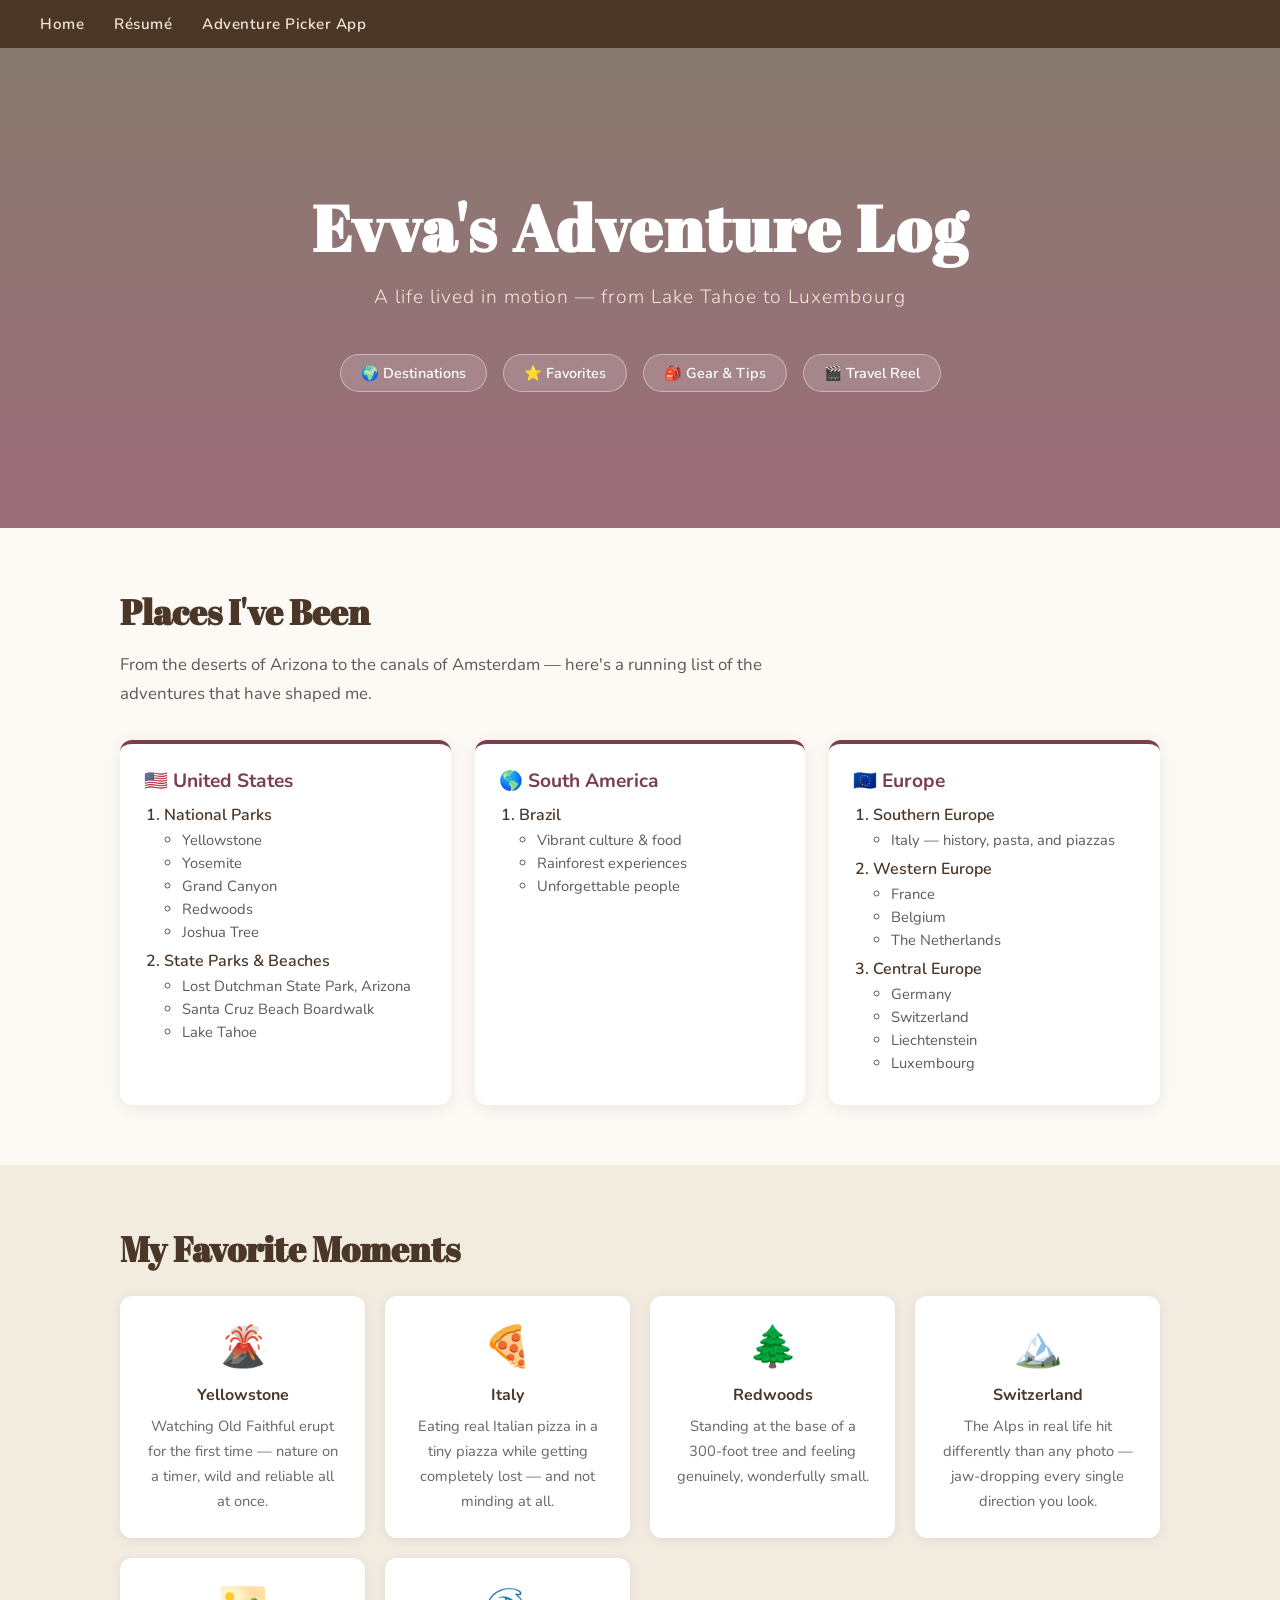
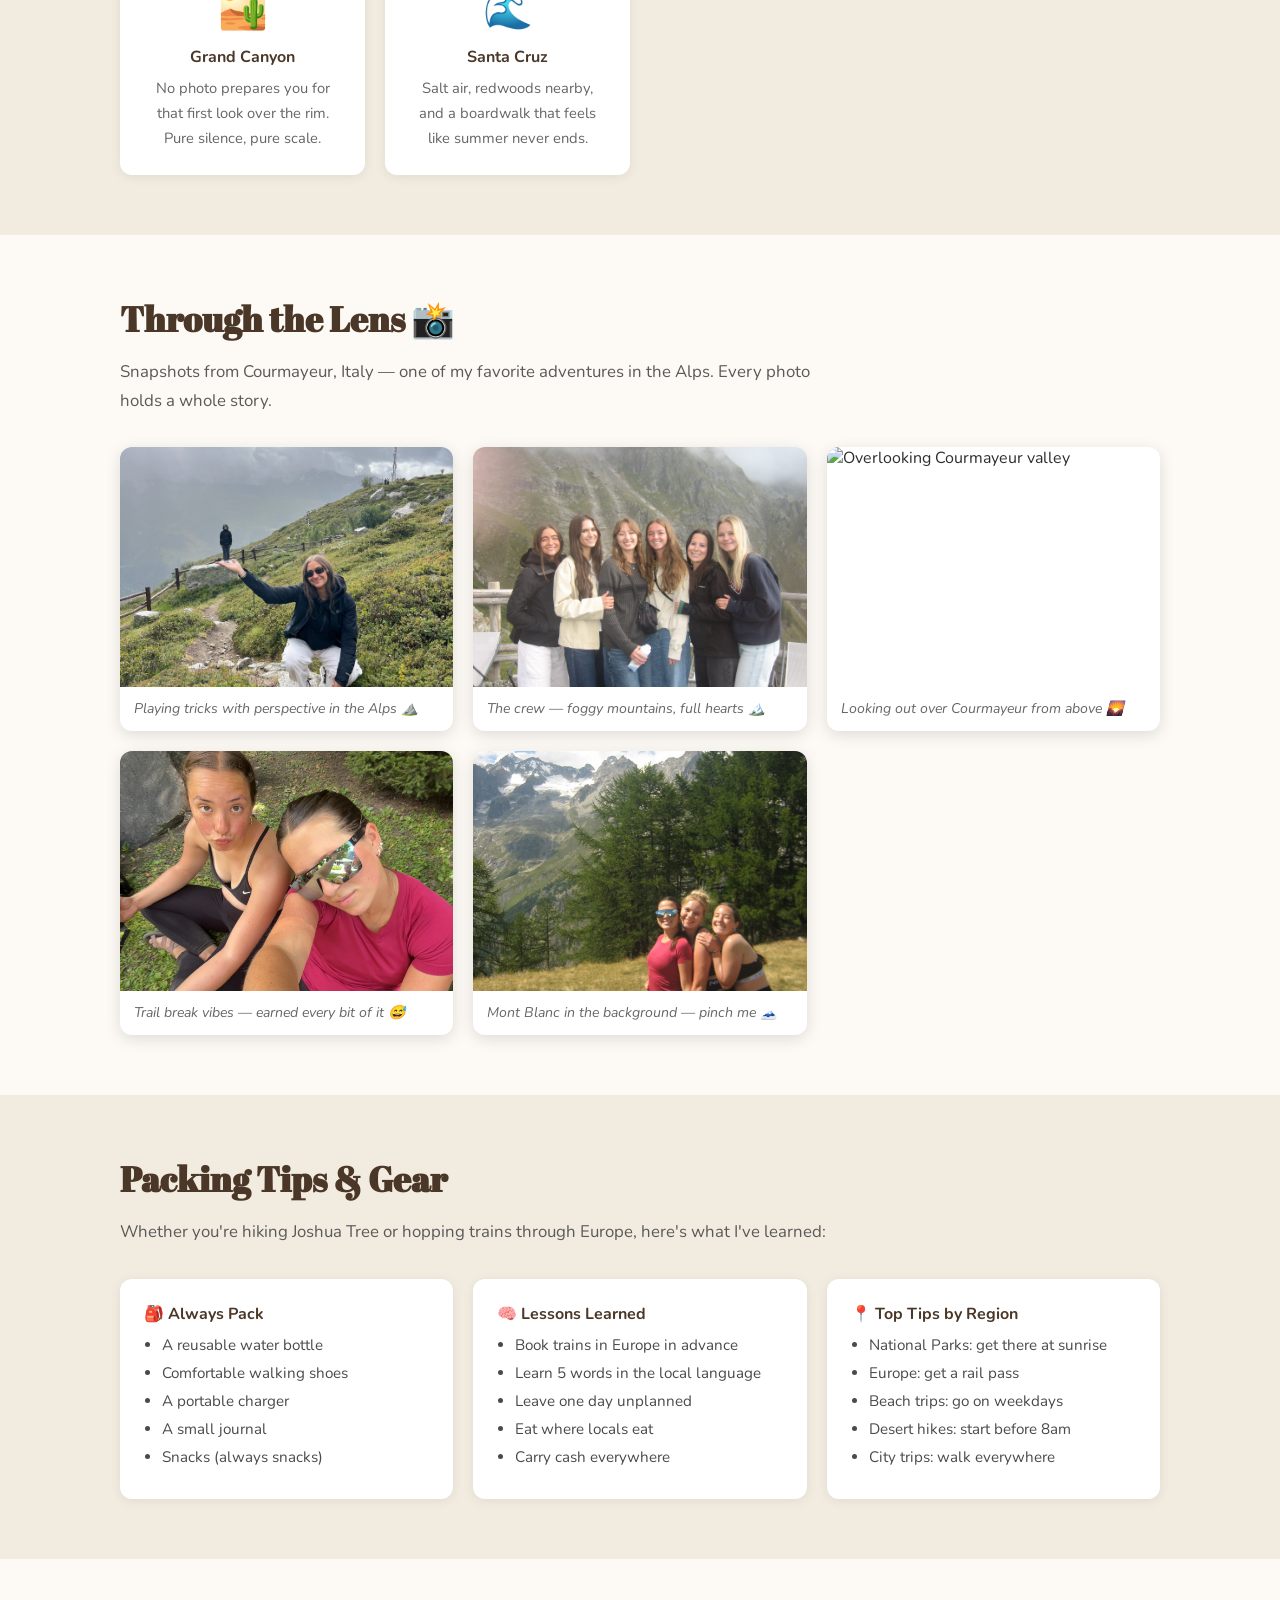
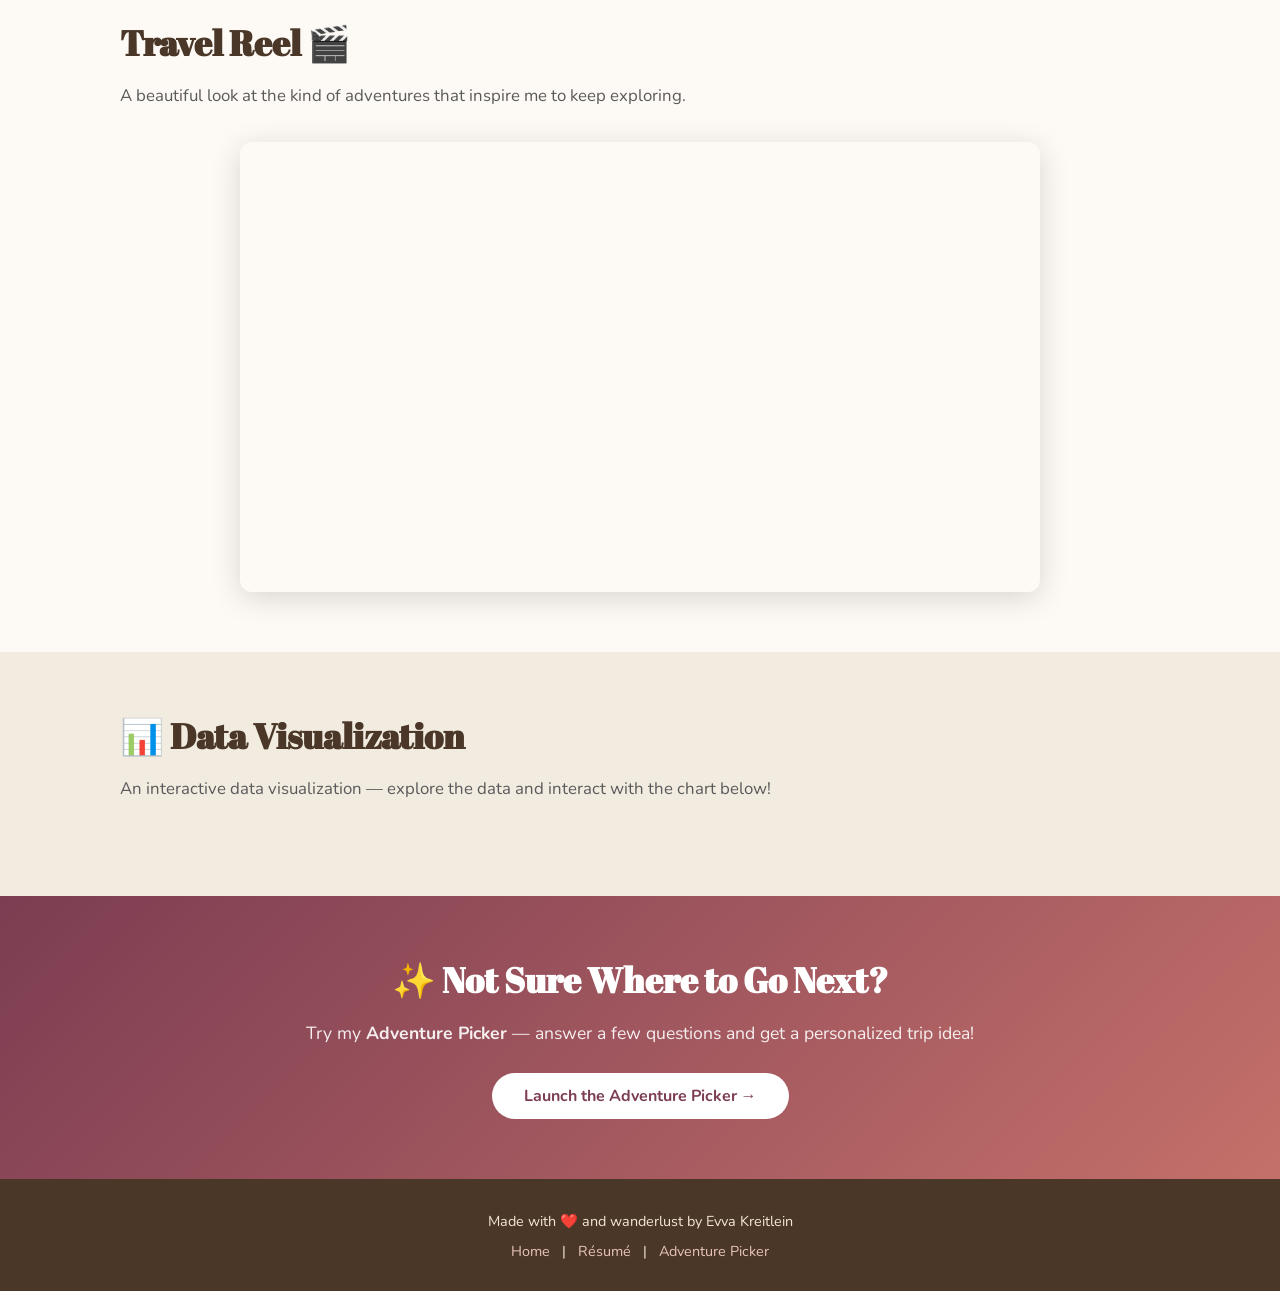
==== commit dc4b2870: "Update scratch.html" ====
--- a/scratch.html
+++ b/scratch.html
@@ -228,23 +228,23 @@
 
   <!-- TABLEAU EMBED -->
   <div class="section alt-bg" id="tableau">
-    <h2>📊 National Park Visits Over Time</h2>
-    <p class="intro-text">The US National Parks have seen record-breaking visitor numbers in recent years. Here's the data behind the boom:</p>
+    <h2>📊 Data Visualization</h2>
+    <p class="intro-text">An interactive data visualization — explore the data and interact with the chart below!</p>
     <div class="tableau-wrapper">
-      <div class='tableauPlaceholder' id='viz1' style='position: relative'>
+      <div class='tableauPlaceholder' id='viz1776916505468' style='position: relative'>
         <noscript>
           <a href='#'>
-            <img alt='National Park Visits' src='https://public.tableau.com/static/images/Na/NationalParks_15723096743010/NationalParks/1_rss.png' style='border: none' />
+            <img alt='Final' src='https://public.tableau.com/static/images/Ca/CanadasSocialWorkers/Final/1_rss.png' style='border: none' />
           </a>
         </noscript>
         <object class='tableauViz' style='display:none;'>
           <param name='host_url' value='https%3A%2F%2Fpublic.tableau.com%2F' />
           <param name='embed_code_version' value='3' />
           <param name='site_root' value='' />
-          <param name='name' value='NationalParks_15723096743010/NationalParks' />
+          <param name='name' value='CanadasSocialWorkers/Final' />
           <param name='tabs' value='no' />
           <param name='toolbar' value='yes' />
-          <param name='static_image' value='https://public.tableau.com/static/images/Na/NationalParks_15723096743010/NationalParks/1.png' />
+          <param name='static_image' value='https://public.tableau.com/static/images/Ca/CanadasSocialWorkers/Final/1.png' />
           <param name='animate_transition' value='yes' />
           <param name='display_static_image' value='yes' />
           <param name='display_spinner' value='yes' />
@@ -253,14 +253,16 @@
           <param name='language' value='en-US' />
         </object>
       </div>
-    </div>
-    <script type='text/javascript' src='https://public.tableau.com/javascripts/api/viz_v1.js'></script>
-    <script type='text/javascript'>
-      var divElement = document.getElementById('viz1');
-      var vizElement = divElement.getElementsByTagName('object')[0];
-      vizElement.style.width = '100%';
-      vizElement.style.height = '600px';
-    </script>
+      <script type='text/javascript'>
+        var divElement = document.getElementById('viz1776916505468');
+        var vizElement = divElement.getElementsByTagName('object')[0];
+        vizElement.style.width='100%';
+        vizElement.style.height='600px';
+        var scriptElement = document.createElement('script');
+        scriptElement.src = 'https://public.tableau.com/javascripts/api/viz_v1.js';
+        vizElement.parentNode.insertBefore(scriptElement, vizElement);
+      </script>
+    </div>
   </div>
 
   <!-- WEB APP LINK -->
